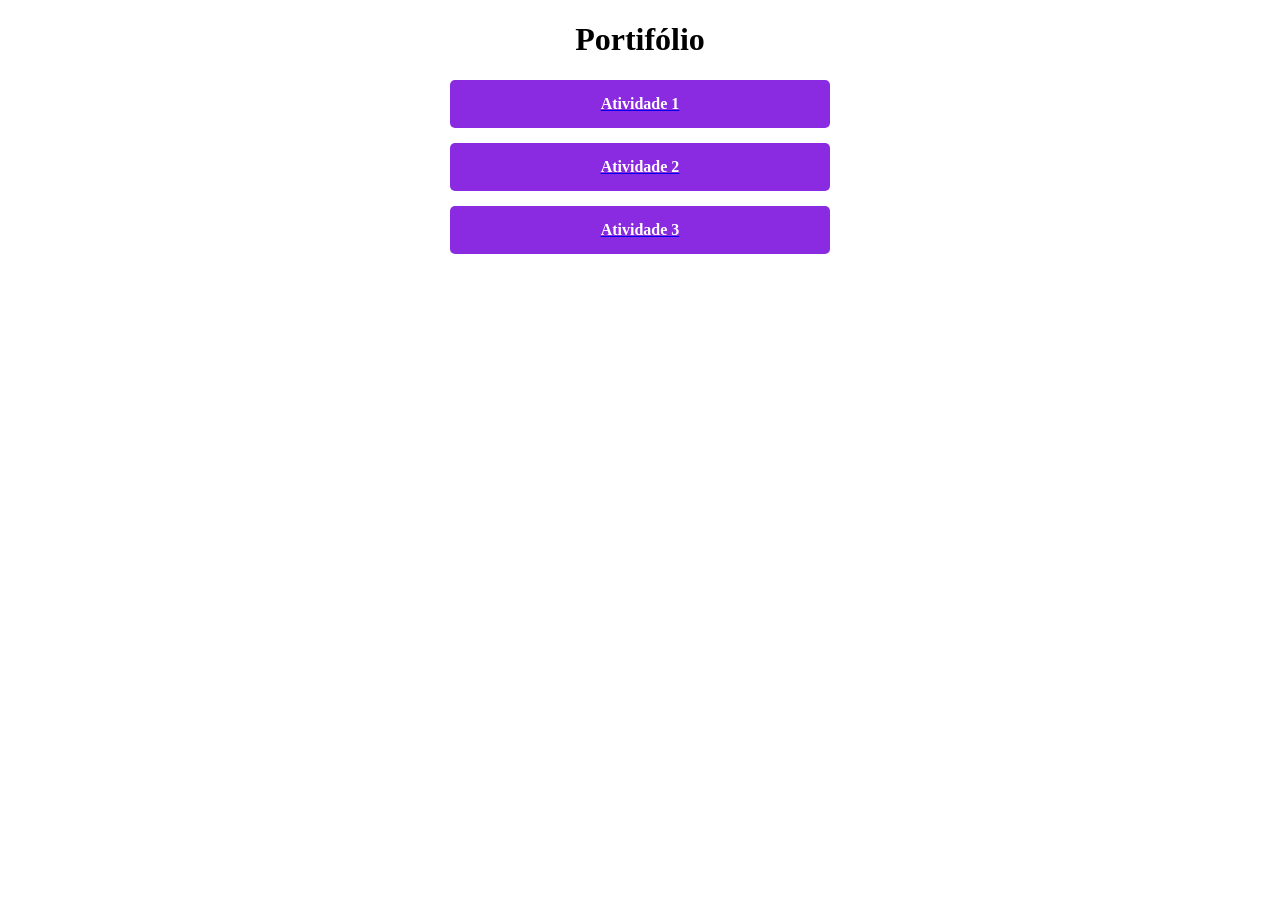
==== index.html @ ecbf16ef "Add files via upload" ====
<!DOCTYPE html>
<html lang="pt-br">
<head>
    <meta charset="UTF-8">
    <meta name="viewport" content="width=device-width, initial-scale=1.0">
    <title>Portifólio</title>
    <link rel="stylesheet" href="style.css">
</head>
<body>
    <header>
        <h1>Portifólio</h1>
    </header>
    <main>
        <a href="atividade1/olamundo.html"><p>Atividade 1</p></a>
        <a href="atividade 2/calculaNota.html"><p>Atividade 2</p></a>
        <a href="atividade 3/botao.html"><p>Atividade 3</p></a>
    </main>
    <footer>

    </footer>
</body>
</html>
---- style.css ----
a p{
    background-color: blueviolet;
    width: 30%;
    padding: 15px 0;
    text-align: center;
    color: white;
    font-weight: bold;
    border-radius: 5px;
    transition: 1s all;
    cursor: pointer;
    margin: 15px auto;
}
a p:hover{
    background-color: brown;
    transform: scale(1.2);
}
body{
    text-align: center;
}
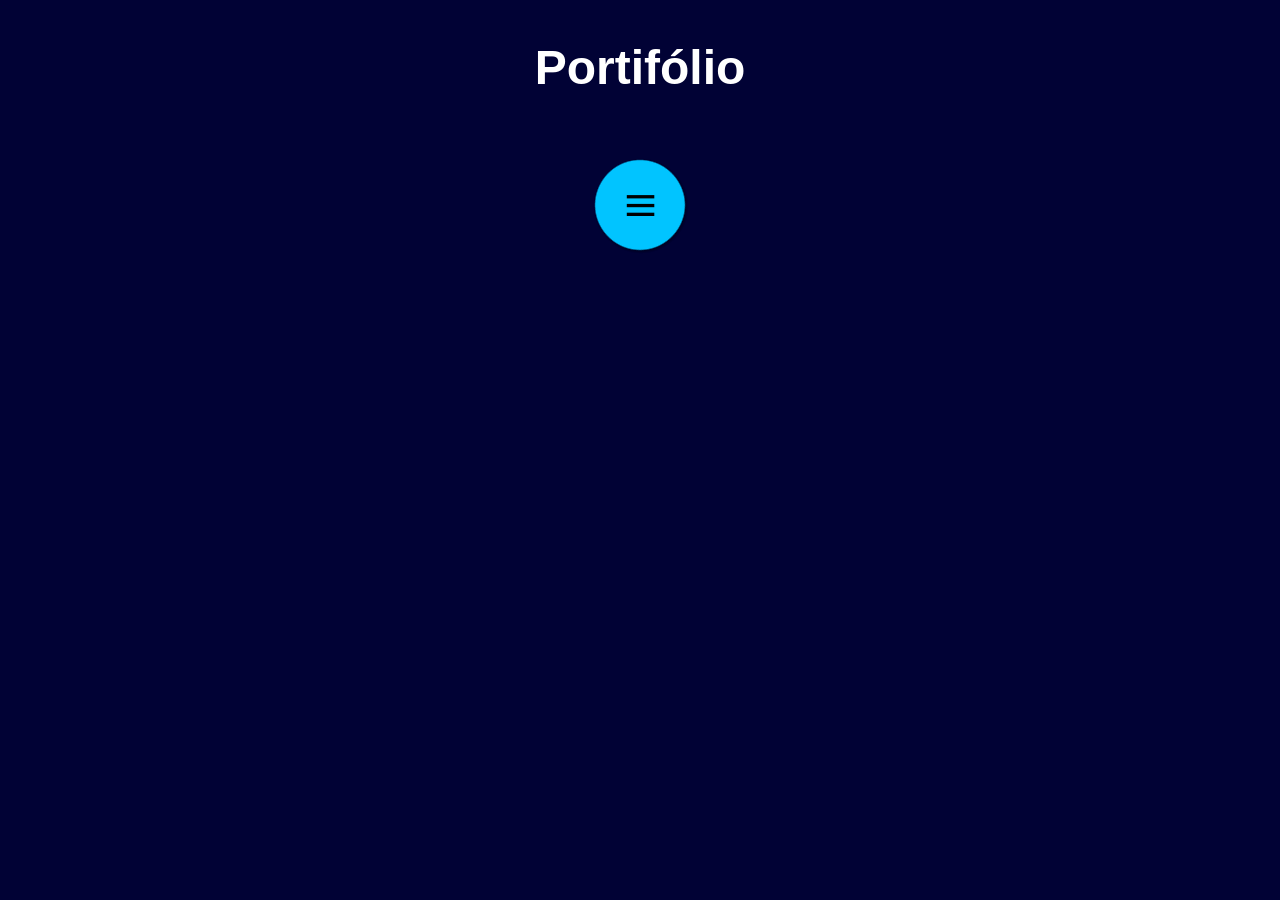
==== commit 524b924d: "Add files via upload" ====
--- a/index.html
+++ b/index.html
@@ -7,16 +7,51 @@
     <link rel="stylesheet" href="style.css">
 </head>
 <body>
+
     <header>
         <h1>Portifólio</h1>
     </header>
+
     <main>
-        <a href="atividade1/olamundo.html"><p>Atividade 1</p></a>
-        <a href="atividade 2/calculaNota.html"><p>Atividade 2</p></a>
-        <a href="atividade 3/botao.html"><p>Atividade 3</p></a>
+        <nav class="menu">
+            <input type="checkbox" href="#" class="menu-open" name="menu-open" id="menu-open"/>
+            <label class="menu-open-button" for="menu-open">
+                <span class="hamburger hamburger-1"></span>
+                <span class="hamburger hamburger-2"></span>
+                <span class="hamburger hamburger-3"></span>
+            </label>
+            
+            <a href="atividade1/olamundo.html" class="menu-item" title="Atividade 1">1</a>
+            
+            <a href="atividade 2/calculaNota.html" class="menu-item" title="Atividade 2">2</a>
+            
+            <a href="atividade 3/botao.html" class="menu-item" title="Atividade 3">3</a>
+            
+            <a href="atividade 4/parimpar.html" class="menu-item" title="Atividade 4">4</a>
+        </nav>
     </main>
+
     <footer>
+    </footer>
 
-    </footer>
+    <svg xmlns="http://w3.org" version="1.1" style="display: none;">
+        <defs>
+            <filter id="shadowed-goo">
+                <feGaussianBlur in="SourceGraphic" result="blur" stdDeviation="10" />
+                <feColorMatrix in="blur" mode="matrix" values="1 0 0 0 0  0 1 0 0 0  0 0 1 0 0  0 0 0 18 -7" result="goo" />
+                <feGaussianBlur in="goo" stdDeviation="3" result="shadow" />
+                <feColorMatrix in="shadow" mode="matrix" values="0 0 0 0 0  0 0 0 0 0  0 0 0 0 0  0 0 0 1 -0.2" result="shadow" />
+                <feOffset in="shadow" dx="1" dy="1" result="shadow" />
+                <feBlend in2="shadow" in="goo" result="goo" />
+                <feBlend in2="goo" in="SourceGraphic" result="mix" />
+            </filter>
+            <filter id="goo">
+                <feGaussianBlur in="SourceGraphic" result="blur" stdDeviation="10" />
+                <feColorMatrix in="blur" mode="matrix" values="1 0 0 0 0  0 1 0 0 0  0 0 1 0 0  0 0 0 18 -7" result="goo" />
+                <feBlend in2="goo" in="SourceGraphic" result="mix" />
+            </filter>
+        </defs>
+    </svg>
+
 </body>
-</html>+</html>
--- a/style.css
+++ b/style.css
@@ -1,19 +1,143 @@
-a p{
-    background-color: blueviolet;
-    width: 30%;
-    padding: 15px 0;
+body {
     text-align: center;
+    background-color: rgb(1, 2, 53);
+    color: rgb(255, 255, 255);
+    font-family: Arial, sans-serif;
+    margin: 0;
+    padding: 0;
+    overflow-x: hidden;
+}
+
+header h1 {
     color: white;
-    font-weight: bold;
-    border-radius: 5px;
-    transition: 1s all;
+    margin-top: 40px;
+    font-size: 3em;
+}
+
+.menu {
+    filter: url('#shadowed-goo');
+    position: relative;
+    left: 50%;
+    margin-left: -190px;
+    padding-top: 20px;
+    padding-left: 190px;
+    width: 380px;
+    height: 250px;
+    box-sizing: border-box;
+    font-size: 20px;
+    text-align: left;
+    margin-top: 50px;
+}
+
+.menu-open {
+    display: none;
+}
+
+.menu-item, .menu-open-button {
+    background: #01c4ff;
+    border-radius: 100%;
+    width: 80px;
+    height: 80px;
+    margin-left: -40px;
+    position: absolute;
+    top: 20px;
+    color: rgb(10, 0, 0);
+    text-align: center;
+    line-height: 80px;
+    transform: translate3d(0, 0, 0);
+    transition: transform ease-out 200ms;
+}
+
+.hamburger {
+    width: 25px;
+    height: 3px;
+    background: black;
+    display: block;
+    position: absolute;
+    top: 50%;
+    left: 50%;
+    margin-left: -12.5px;
+    margin-top: -1.5px;
+    transition: transform 200ms;
+}
+
+.hamburger-1 {
+    transform: translate3d(0, -8px, 0);
+}
+
+.hamburger-2 {
+    transform: translate3d(0, 0, 0);
+}
+
+.hamburger-3 {
+    transform: translate3d(0, 8px, 0);
+}
+
+.menu-open:checked + .menu-open-button .hamburger-1 {
+    transform: translate3d(0, 0, 0) rotate(45deg);
+}
+
+.menu-open:checked + .menu-open-button .hamburger-2 {
+    transform: translate3d(0, 0, 0) scale(0.1, 1);
+}
+
+.menu-open:checked + .menu-open-button .hamburger-3 {
+    transform: translate3d(0, 0, 0) rotate(-45deg);
+}
+
+.menu-open-button {
+    z-index: 2;
+    transition-timing-function: cubic-bezier(0.175, 0.885, 0.320, 1.275);
+    transition-duration: 400ms;
+    transform: scale(1.1, 1.1) translate3d(0, 0, 0);
     cursor: pointer;
-    margin: 15px auto;
 }
-a p:hover{
-    background-color: brown;
+
+.menu-open-button:hover {
+    transform: scale(1.2, 1.2) translate3d(0, 0, 0);
+}
+
+.menu-open:checked + .menu-open-button {
+    transition-timing-function: linear;
+    transition-duration: 200ms;
+    transform: scale(0.8, 0.8) translate3d(0, 0, 0);
+}
+
+.menu-item {
+    transition-timing-function: cubic-bezier(0.935, 0, 0.34, 1.33);
+}
+
+.menu-item:hover {
+    background: rgb(71, 42, 165);
+    color: white;
     transform: scale(1.2);
 }
-body{
-    text-align: center;
-}+
+.menu-item:nth-child(3) { transition-duration: 70ms; }
+.menu-item:nth-child(4) { transition-duration: 130ms; }
+.menu-item:nth-child(5) { transition-duration: 190ms; }
+.menu-item:nth-child(6) { transition-duration: 250ms; }
+
+.menu-open:checked ~ .menu-item {
+    transition-timing-function: cubic-bezier(0.935, 0, 0.34, 1.33);
+}
+
+.menu-open:checked ~ .menu-item:nth-child(3) {
+    transition-duration: 160ms;
+    transform: translate3d(-114.33px, 12.37px, 0);
+}
+
+.menu-open:checked ~ .menu-item:nth-child(4) {
+    transition-duration: 240ms;
+    transform: translate3d(-58.83px, 98.78px, 0);
+}
+
+.menu-open:checked ~ .menu-item:nth-child(5) {
+    transition-duration: 320ms;
+    transform: translate3d(21.41px, 112.99px, 0);
+}
+
+.menu-open:checked ~ .menu-item:nth-child(6) {
+    transition-duration: 400ms;
+    transform: translate3d(94.21px, 65.84px, 0);
+}
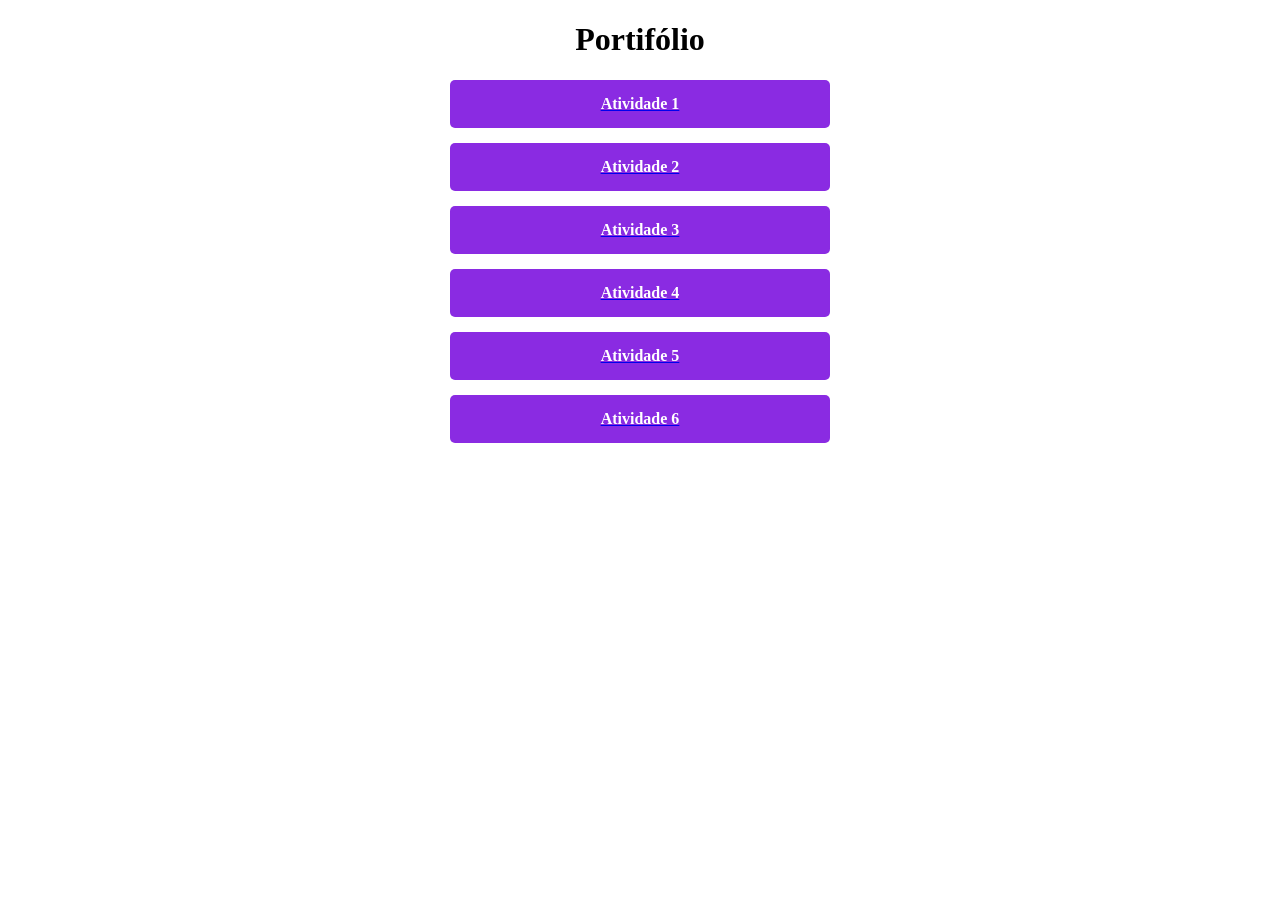
==== commit f50954c4: "Add files via upload" ====
--- a/index.html
+++ b/index.html
@@ -7,51 +7,19 @@
     <link rel="stylesheet" href="style.css">
 </head>
 <body>
-
     <header>
         <h1>Portifólio</h1>
     </header>
+    <main>
+        <a href="atividade1/olamundo.html"><p>Atividade 1</p></a>
+        <a href="atividade 2/calculaNota.html"><p>Atividade 2</p></a>
+        <a href="atividade 3/botao.html"><p>Atividade 3</p></a>
+        <a href="atividade 4/parimpar.html"><p>Atividade 4</p></a>
+        <a href="atividade 5/maior.html"><p>Atividade 5</p></a>
+         <a href="atividade 6/site.html"><p>Atividade 6</p></a>
+    </main>
+    <footer>
 
-    <main>
-        <nav class="menu">
-            <input type="checkbox" href="#" class="menu-open" name="menu-open" id="menu-open"/>
-            <label class="menu-open-button" for="menu-open">
-                <span class="hamburger hamburger-1"></span>
-                <span class="hamburger hamburger-2"></span>
-                <span class="hamburger hamburger-3"></span>
-            </label>
-            
-            <a href="atividade1/olamundo.html" class="menu-item" title="Atividade 1">1</a>
-            
-            <a href="atividade 2/calculaNota.html" class="menu-item" title="Atividade 2">2</a>
-            
-            <a href="atividade 3/botao.html" class="menu-item" title="Atividade 3">3</a>
-            
-            <a href="atividade 4/parimpar.html" class="menu-item" title="Atividade 4">4</a>
-        </nav>
-    </main>
-
-    <footer>
     </footer>
-
-    <svg xmlns="http://w3.org" version="1.1" style="display: none;">
-        <defs>
-            <filter id="shadowed-goo">
-                <feGaussianBlur in="SourceGraphic" result="blur" stdDeviation="10" />
-                <feColorMatrix in="blur" mode="matrix" values="1 0 0 0 0  0 1 0 0 0  0 0 1 0 0  0 0 0 18 -7" result="goo" />
-                <feGaussianBlur in="goo" stdDeviation="3" result="shadow" />
-                <feColorMatrix in="shadow" mode="matrix" values="0 0 0 0 0  0 0 0 0 0  0 0 0 0 0  0 0 0 1 -0.2" result="shadow" />
-                <feOffset in="shadow" dx="1" dy="1" result="shadow" />
-                <feBlend in2="shadow" in="goo" result="goo" />
-                <feBlend in2="goo" in="SourceGraphic" result="mix" />
-            </filter>
-            <filter id="goo">
-                <feGaussianBlur in="SourceGraphic" result="blur" stdDeviation="10" />
-                <feColorMatrix in="blur" mode="matrix" values="1 0 0 0 0  0 1 0 0 0  0 0 1 0 0  0 0 0 18 -7" result="goo" />
-                <feBlend in2="goo" in="SourceGraphic" result="mix" />
-            </filter>
-        </defs>
-    </svg>
-
 </body>
-</html>
+</html>
--- a/style.css
+++ b/style.css
@@ -1,143 +1,19 @@
-body {
+a p{
+    background-color: blueviolet;
+    width: 30%;
+    padding: 15px 0;
     text-align: center;
-    background-color: rgb(1, 2, 53);
-    color: rgb(255, 255, 255);
-    font-family: Arial, sans-serif;
-    margin: 0;
-    padding: 0;
-    overflow-x: hidden;
+    color: white;
+    font-weight: bold;
+    border-radius: 5px;
+    transition: 1s all;
+    cursor: pointer;
+    margin: 15px auto;
 }
-
-header h1 {
-    color: white;
-    margin-top: 40px;
-    font-size: 3em;
-}
-
-.menu {
-    filter: url('#shadowed-goo');
-    position: relative;
-    left: 50%;
-    margin-left: -190px;
-    padding-top: 20px;
-    padding-left: 190px;
-    width: 380px;
-    height: 250px;
-    box-sizing: border-box;
-    font-size: 20px;
-    text-align: left;
-    margin-top: 50px;
-}
-
-.menu-open {
-    display: none;
-}
-
-.menu-item, .menu-open-button {
-    background: #01c4ff;
-    border-radius: 100%;
-    width: 80px;
-    height: 80px;
-    margin-left: -40px;
-    position: absolute;
-    top: 20px;
-    color: rgb(10, 0, 0);
-    text-align: center;
-    line-height: 80px;
-    transform: translate3d(0, 0, 0);
-    transition: transform ease-out 200ms;
-}
-
-.hamburger {
-    width: 25px;
-    height: 3px;
-    background: black;
-    display: block;
-    position: absolute;
-    top: 50%;
-    left: 50%;
-    margin-left: -12.5px;
-    margin-top: -1.5px;
-    transition: transform 200ms;
-}
-
-.hamburger-1 {
-    transform: translate3d(0, -8px, 0);
-}
-
-.hamburger-2 {
-    transform: translate3d(0, 0, 0);
-}
-
-.hamburger-3 {
-    transform: translate3d(0, 8px, 0);
-}
-
-.menu-open:checked + .menu-open-button .hamburger-1 {
-    transform: translate3d(0, 0, 0) rotate(45deg);
-}
-
-.menu-open:checked + .menu-open-button .hamburger-2 {
-    transform: translate3d(0, 0, 0) scale(0.1, 1);
-}
-
-.menu-open:checked + .menu-open-button .hamburger-3 {
-    transform: translate3d(0, 0, 0) rotate(-45deg);
-}
-
-.menu-open-button {
-    z-index: 2;
-    transition-timing-function: cubic-bezier(0.175, 0.885, 0.320, 1.275);
-    transition-duration: 400ms;
-    transform: scale(1.1, 1.1) translate3d(0, 0, 0);
-    cursor: pointer;
-}
-
-.menu-open-button:hover {
-    transform: scale(1.2, 1.2) translate3d(0, 0, 0);
-}
-
-.menu-open:checked + .menu-open-button {
-    transition-timing-function: linear;
-    transition-duration: 200ms;
-    transform: scale(0.8, 0.8) translate3d(0, 0, 0);
-}
-
-.menu-item {
-    transition-timing-function: cubic-bezier(0.935, 0, 0.34, 1.33);
-}
-
-.menu-item:hover {
-    background: rgb(71, 42, 165);
-    color: white;
+a p:hover{
+    background-color: brown;
     transform: scale(1.2);
 }
-
-.menu-item:nth-child(3) { transition-duration: 70ms; }
-.menu-item:nth-child(4) { transition-duration: 130ms; }
-.menu-item:nth-child(5) { transition-duration: 190ms; }
-.menu-item:nth-child(6) { transition-duration: 250ms; }
-
-.menu-open:checked ~ .menu-item {
-    transition-timing-function: cubic-bezier(0.935, 0, 0.34, 1.33);
-}
-
-.menu-open:checked ~ .menu-item:nth-child(3) {
-    transition-duration: 160ms;
-    transform: translate3d(-114.33px, 12.37px, 0);
-}
-
-.menu-open:checked ~ .menu-item:nth-child(4) {
-    transition-duration: 240ms;
-    transform: translate3d(-58.83px, 98.78px, 0);
-}
-
-.menu-open:checked ~ .menu-item:nth-child(5) {
-    transition-duration: 320ms;
-    transform: translate3d(21.41px, 112.99px, 0);
-}
-
-.menu-open:checked ~ .menu-item:nth-child(6) {
-    transition-duration: 400ms;
-    transform: translate3d(94.21px, 65.84px, 0);
-}
+body{
+    text-align: center;
+}
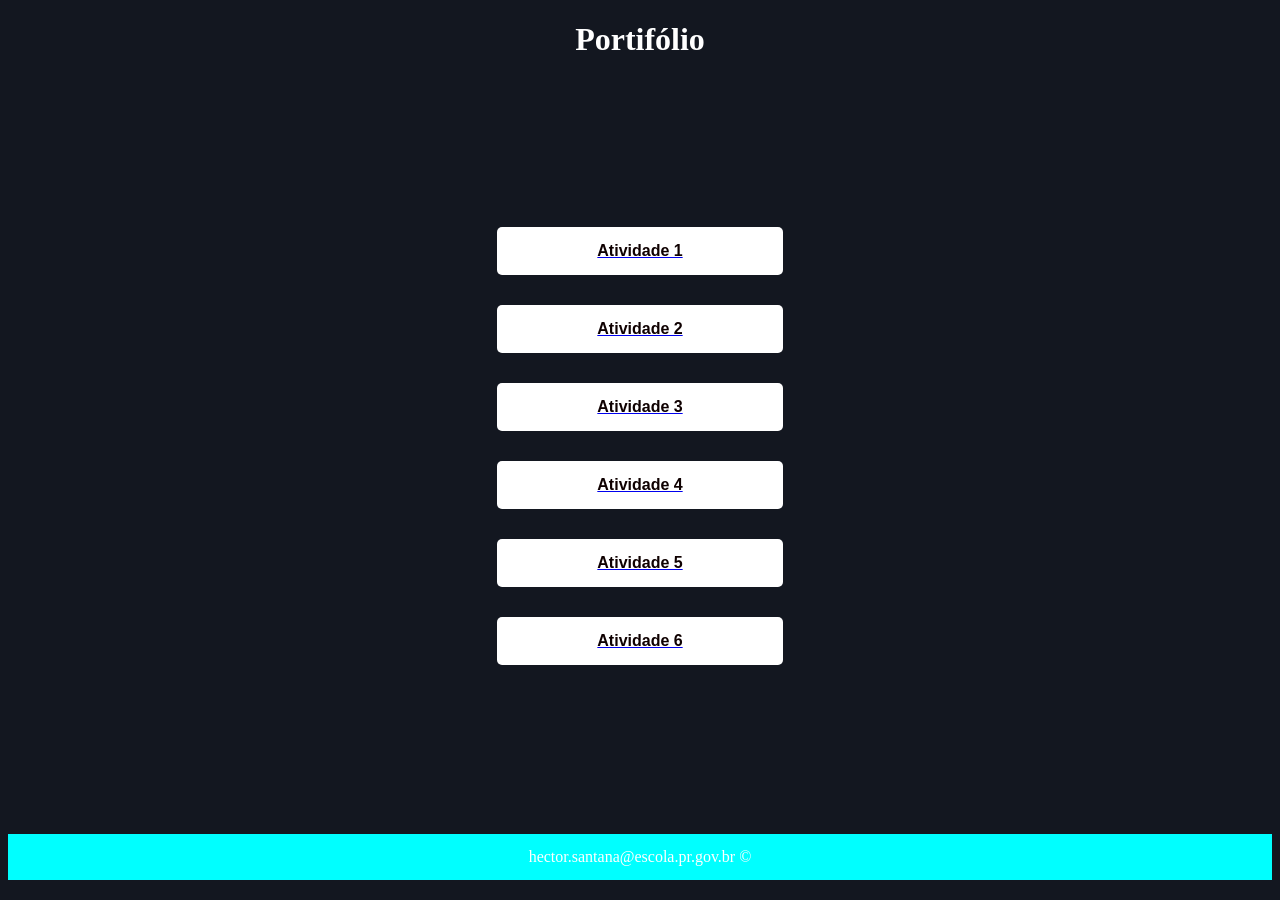
==== commit 69bdf7af: "Add files via upload" ====
--- a/index.html
+++ b/index.html
@@ -19,7 +19,7 @@
          <a href="atividade 6/site.html"><p>Atividade 6</p></a>
     </main>
     <footer>
-
+        hector.santana@escola.pr.gov.br ©
     </footer>
 </body>
 </html>
--- a/style.css
+++ b/style.css
@@ -1,9 +1,9 @@
 a p{
-    background-color: blueviolet;
+    background-color: rgb(255, 255, 255);
     width: 30%;
     padding: 15px 0;
     text-align: center;
-    color: white;
+    color: rgb(15, 1, 1);
     font-weight: bold;
     border-radius: 5px;
     transition: 1s all;
@@ -11,9 +11,25 @@
     margin: 15px auto;
 }
 a p:hover{
-    background-color: brown;
+    background-color: rgb(51, 0, 146);
     transform: scale(1.2);
 }
 body{
     text-align: center;
+    background-color: rgb(19, 23, 32);
+}
+h1{
+    color: #fff;
+}
+footer{
+    color: #fff;
+    background-color: aqua;
+    padding: 14px;
+}
+main{
+    display: flex;
+    font-family: sans-serif;
+    flex-direction: column;
+    padding: 100px;
+    margin: 54px
 }
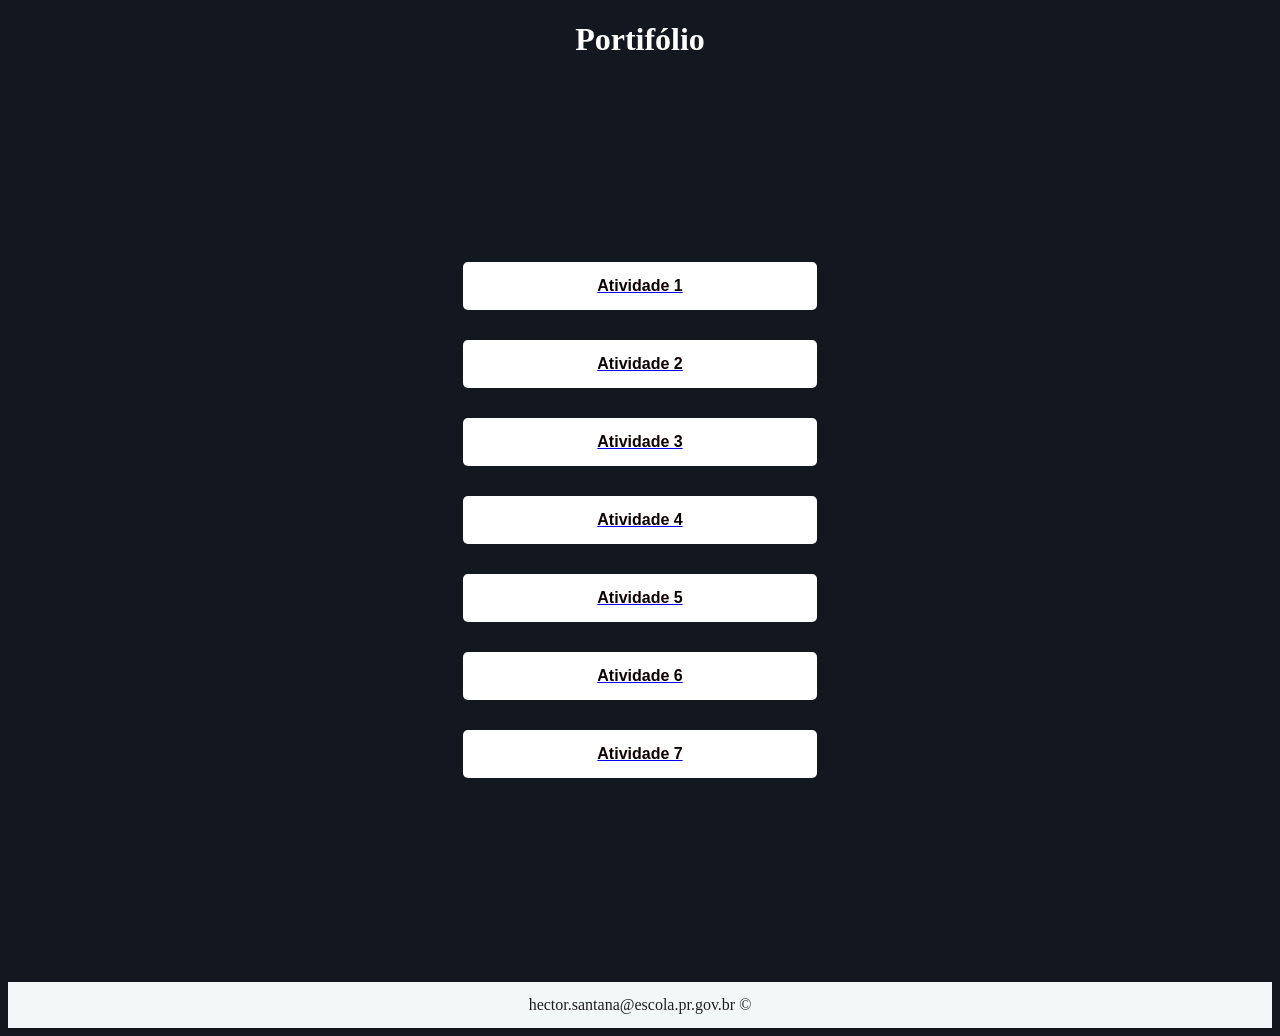
==== commit a6c94dc8: "Add files via upload" ====
--- a/index.html
+++ b/index.html
@@ -17,6 +17,7 @@
         <a href="atividade 4/parimpar.html"><p>Atividade 4</p></a>
         <a href="atividade 5/maior.html"><p>Atividade 5</p></a>
          <a href="atividade 6/site.html"><p>Atividade 6</p></a>
+            <a href="atividade 7/aleatorio.html"><p>Atividade 7</p></a>
     </main>
     <footer>
         hector.santana@escola.pr.gov.br ©
--- a/style.css
+++ b/style.css
@@ -1,12 +1,12 @@
 a p{
     background-color: rgb(255, 255, 255);
-    width: 30%;
+    width: 40%;
     padding: 15px 0;
     text-align: center;
     color: rgb(15, 1, 1);
     font-weight: bold;
     border-radius: 5px;
-    transition: 1s all;
+    transition: 2s ;
     cursor: pointer;
     margin: 15px auto;
 }
@@ -22,14 +22,15 @@
     color: #fff;
 }
 footer{
-    color: #fff;
-    background-color: aqua;
+    color: #221f1f;
+    background-color: rgb(242, 248, 248);
     padding: 14px;
+    text-align: center;
 }
 main{
     display: flex;
     font-family: sans-serif;
     flex-direction: column;
     padding: 100px;
-    margin: 54px
+    margin:89px
 }
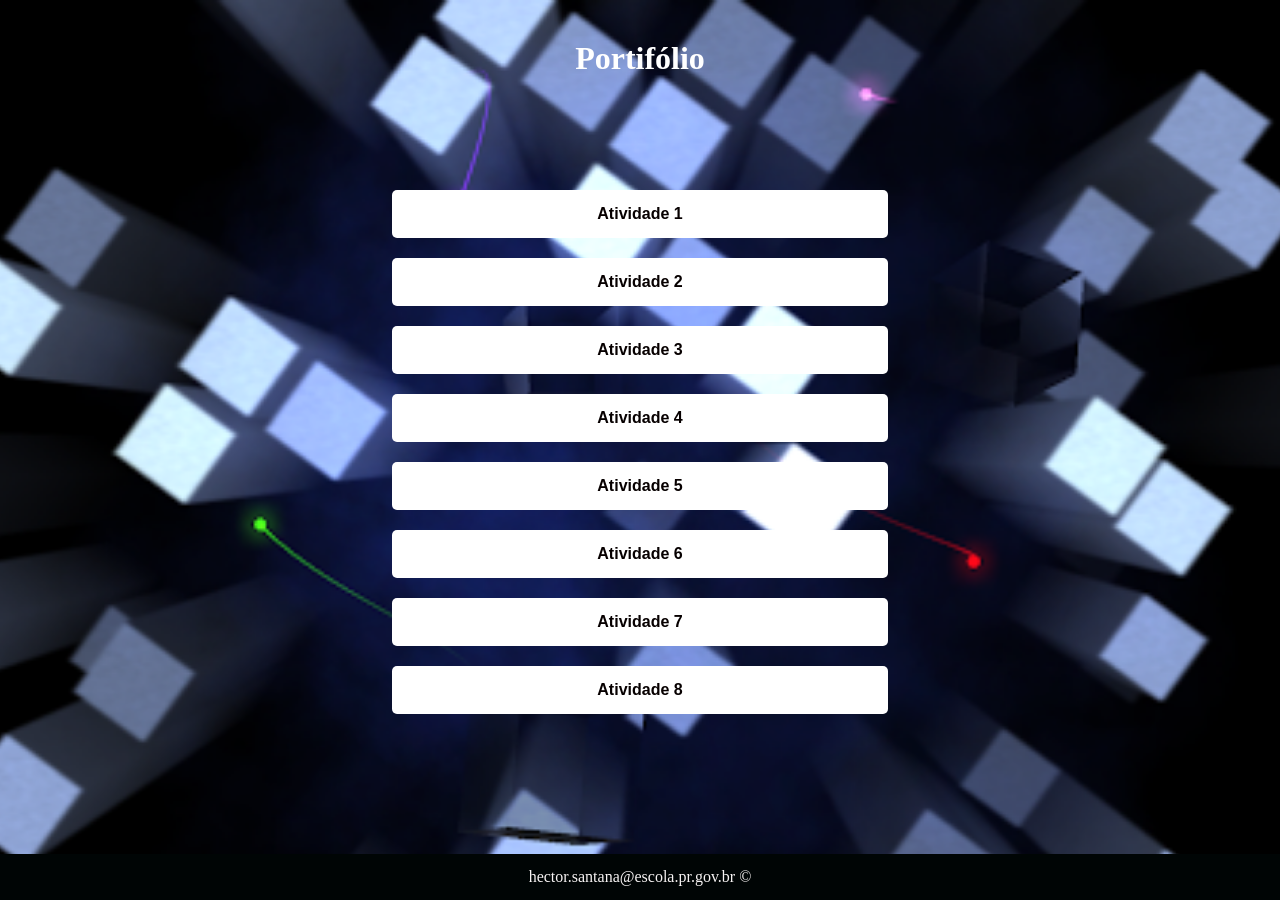
==== commit 9be4b63f: "Add files via upload" ====
--- a/index.html
+++ b/index.html
@@ -18,6 +18,7 @@
         <a href="atividade 5/maior.html"><p>Atividade 5</p></a>
          <a href="atividade 6/site.html"><p>Atividade 6</p></a>
             <a href="atividade 7/aleatorio.html"><p>Atividade 7</p></a>
+            <a href="atividade 8/azar.html"><p>Atividade 8</p></a>
     </main>
     <footer>
         hector.santana@escola.pr.gov.br ©
--- a/style.css
+++ b/style.css
@@ -1,36 +1,67 @@
-a p{
+* {
+    margin: 0;
+    padding: 0;
+    box-sizing: border-box;
+}
+
+body {
+    text-align: center;
+    background-color: rgb(19, 23, 32);
+    background-image: url(ps2.webp);
+    background-repeat: no-repeat;
+    background-position: center;
+    background-attachment: fixed;
+    background-size: cover;
+    
+    height: 100vh;
+    overflow: hidden; 
+    display: flex;
+    flex-direction: column;
+    justify-content: space-between;
+}
+
+h1 {
+    color: #fff;
+    margin-top: 40px;
+    margin-bottom: -28px;
+}
+
+main {
+    display: flex;
+    font-family: sans-serif;
+    flex-direction: column;
+    align-items: center;
+    justify-content: center;
+    flex-grow: 1;
+    padding: 20px;
+    margin: 0;
+}
+
+a, .botao { 
+    display: inline-block;
     background-color: rgb(255, 255, 255);
     width: 40%;
     padding: 15px 0;
     text-align: center;
-    color: rgb(15, 1, 1);
+    color: rgb(7, 0, 0);
     font-weight: bold;
     border-radius: 5px;
-    transition: 2s ;
+    transition: 0.3s;
     cursor: pointer;
-    margin: 15px auto;
+    margin: 10px auto;
+    text-decoration: none;
 }
-a p:hover{
+
+a:hover, .botao:hover {
     background-color: rgb(51, 0, 146);
-    transform: scale(1.2);
+    color: #fff;
+    transform: scale(1.05);
 }
-body{
-    text-align: center;
-    background-color: rgb(19, 23, 32);
-}
-h1{
-    color: #fff;
-}
-footer{
-    color: #221f1f;
-    background-color: rgb(242, 248, 248);
+
+footer {
+    color: #f7f4f4;
+    background-color: rgb(0, 5, 5);
     padding: 14px;
     text-align: center;
-}
-main{
-    display: flex;
-    font-family: sans-serif;
-    flex-direction: column;
-    padding: 100px;
-    margin:89px
+    width: 100%;
 }
